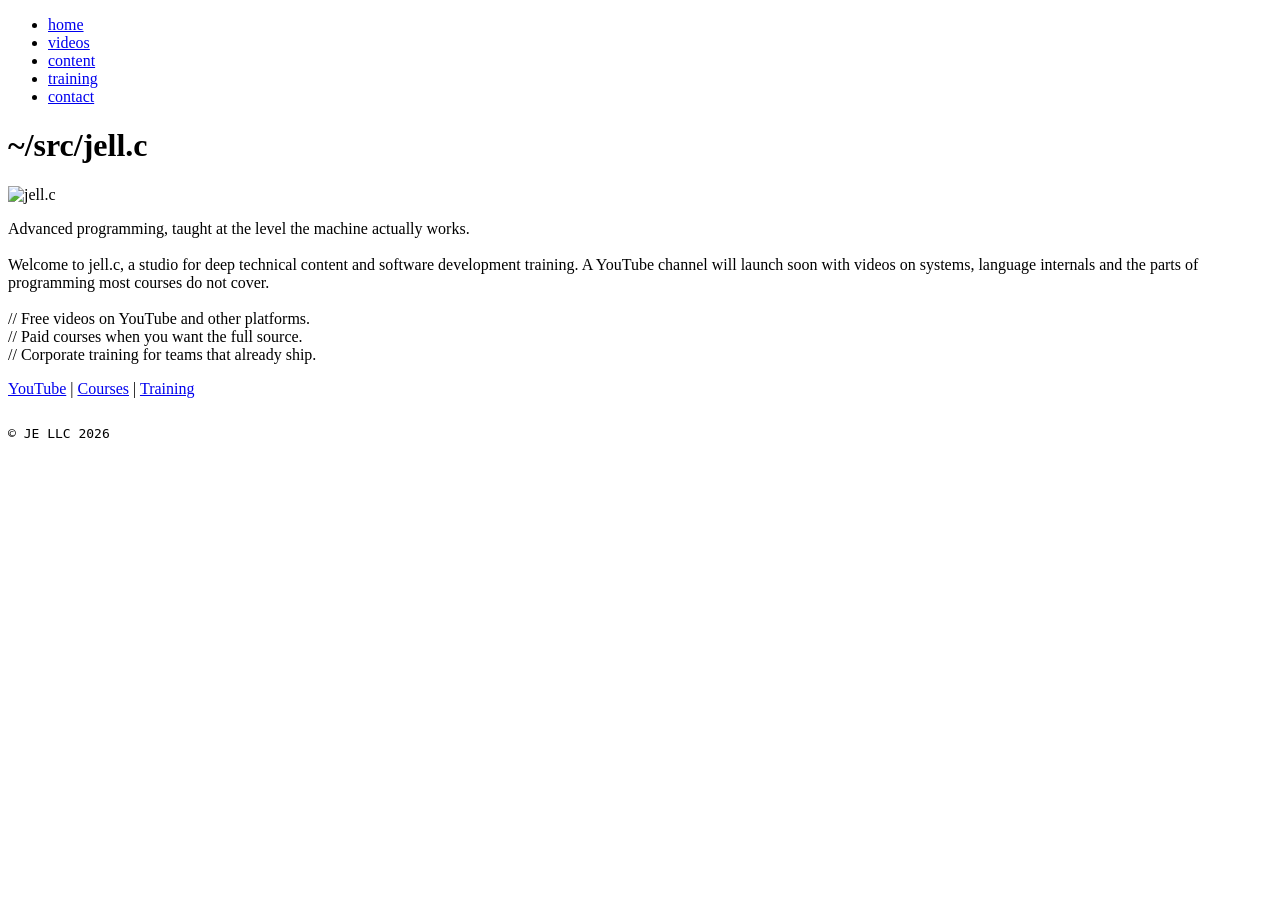
==== html/index.html @ 3c3f024a "feat: initial website content added" ====
<!doctype html>
<html lang="en">
	<head>
		<title>jell.c</title>
		<meta charset="UTF-8">
		<meta name="viewport" content="width=device-width, initial-scale=1.0">
		<meta name="description" content="jell.c — advanced programming concepts. YouTube lectures (coming soon), free and paid courses, and corporate software development training.">
		<link rel="icon" href="/img/favicon.svg" type="image/svg+xml">
		<link rel="stylesheet" href="/css/style.css">
		<link rel="preconnect" href="https://fonts.googleapis.com">
		<link rel="preconnect" href="https://fonts.gstatic.com" crossorigin>
		<link href="https://fonts.googleapis.com/css2?family=Fira+Mono:wght@400;700&display=swap" rel="stylesheet">
	</head>
	<body>
		<div id="container">
			<div id="top-nav">
				<ul>
					<li><a href="/" class="active">home</a></li>
					<li><a href="/videos">videos</a></li>
					<li><a href="/content">content</a></li>
					<li><a href="/training">training</a></li>
					<li class="right"><a href="/contact">contact</a></li>
				</ul>
			</div>

			<h1 class="title">~/src/jell.c</h1>
			<img src="/img/logo.svg" class="logo self-portrait" alt="jell.c" width="128" height="128">
			<p class="content">
				Advanced programming, taught at the level the machine actually works.
				<br><br>
				Welcome to <span class="highlight">jell.c</span>, a studio for deep technical
				content and software development training. A YouTube channel will
				<span class="soon">launch soon</span> with videos on systems, language internals
				and the parts of programming most courses do not cover.
				<br>
				<br>// Free videos on YouTube and other platforms.
				<br>// Paid courses when you want the full source.
				<br>// Corporate training for teams that already ship.

			</p>

			<div id="socials">
				<a href="/videos">YouTube</a> |
				<a href="/content">Courses</a> |
				<a href="/training">Training</a>
			</div>
			<pre class="terminal shadow" id="main-terminal"><code></code></pre>
			<pre class="footer"><code>
&copy; JE LLC <script>document.write(new Date().getFullYear())</script>
			</code></pre>
		</div>
		<script src="/js/commands.js"></script>
		<script src="/js/terminal.js"></script>
	</body>
</html>
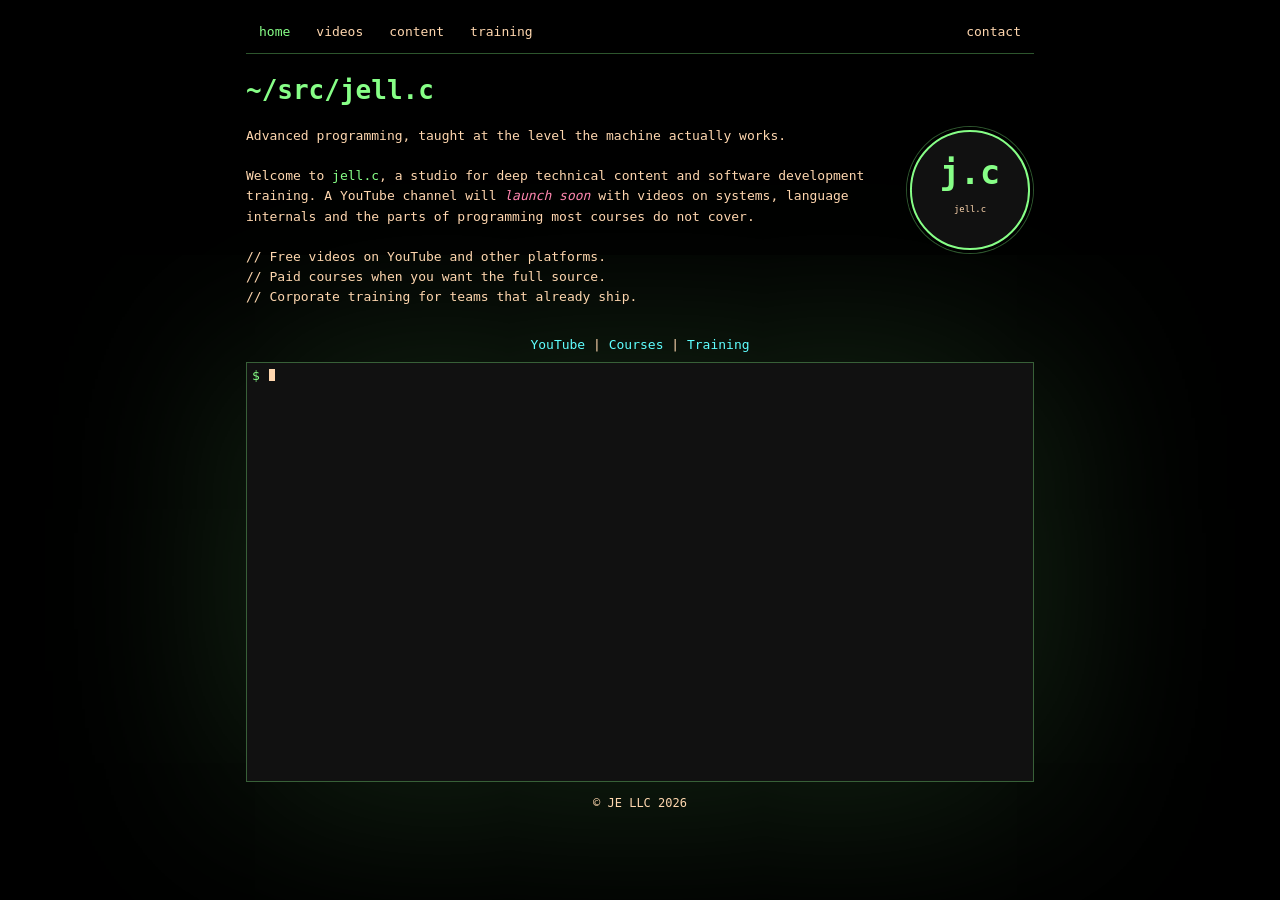
==== commit 72fff13e: "fix!: make all links relative" ====
--- a/html/index.html
+++ b/html/index.html
@@ -5,8 +5,8 @@
 		<meta charset="UTF-8">
 		<meta name="viewport" content="width=device-width, initial-scale=1.0">
 		<meta name="description" content="jell.c — advanced programming concepts. YouTube lectures (coming soon), free and paid courses, and corporate software development training.">
-		<link rel="icon" href="/img/favicon.svg" type="image/svg+xml">
-		<link rel="stylesheet" href="/css/style.css">
+		<link rel="icon" href="img/favicon.svg" type="image/svg+xml">
+		<link rel="stylesheet" href="css/style.css">
 		<link rel="preconnect" href="https://fonts.googleapis.com">
 		<link rel="preconnect" href="https://fonts.gstatic.com" crossorigin>
 		<link href="https://fonts.googleapis.com/css2?family=Fira+Mono:wght@400;700&display=swap" rel="stylesheet">
@@ -15,16 +15,16 @@
 		<div id="container">
 			<div id="top-nav">
 				<ul>
-					<li><a href="/" class="active">home</a></li>
-					<li><a href="/videos">videos</a></li>
-					<li><a href="/content">content</a></li>
-					<li><a href="/training">training</a></li>
-					<li class="right"><a href="/contact">contact</a></li>
+					<li><a href="index.html" class="active">home</a></li>
+					<li><a href="videos.html">videos</a></li>
+					<li><a href="content.html">content</a></li>
+					<li><a href="training.html">training</a></li>
+					<li class="right"><a href="contact.html">contact</a></li>
 				</ul>
 			</div>
 
 			<h1 class="title">~/src/jell.c</h1>
-			<img src="/img/logo.svg" class="logo self-portrait" alt="jell.c" width="128" height="128">
+			<img src="img/logo.svg" class="logo self-portrait" alt="jell.c" width="128" height="128">
 			<p class="content">
 				Advanced programming, taught at the level the machine actually works.
 				<br><br>
@@ -40,16 +40,16 @@
 			</p>
 
 			<div id="socials">
-				<a href="/videos">YouTube</a> |
-				<a href="/content">Courses</a> |
-				<a href="/training">Training</a>
+				<a href="videos.html">YouTube</a> |
+				<a href="content.html">Courses</a> |
+				<a href="training.html">Training</a>
 			</div>
 			<pre class="terminal shadow" id="main-terminal"><code></code></pre>
 			<pre class="footer"><code>
 &copy; JE LLC <script>document.write(new Date().getFullYear())</script>
 			</code></pre>
 		</div>
-		<script src="/js/commands.js"></script>
-		<script src="/js/terminal.js"></script>
+		<script src="js/commands.js"></script>
+		<script src="js/terminal.js"></script>
 	</body>
 </html>
--- a/html/css/style.css
+++ b/html/css/style.css
@@ -0,0 +1,343 @@
+/**
+ * jell.c
+ *
+ * Terminal-styled layout for the jell.c site.
+ */
+
+:root {
+	--color1: #5fffff;
+	--color2: #ff87af;
+	--color3: #87ff87;
+	--color4: #666;
+	--color5: #ffd7af;
+	--bg: #000;
+	--panel: #111;
+}
+
+* {
+	margin: 0;
+	padding: 0;
+	box-sizing: border-box;
+}
+
+ul {
+	list-style-type: none;
+}
+
+.center {
+	text-align: center;
+}
+
+.title,
+.highlight {
+	color: var(--color3);
+}
+
+.dim {
+	color: var(--color4);
+}
+
+.pink {
+	color: var(--color2);
+}
+
+.hidden {
+	display: none;
+}
+
+.shadow {
+	border: 1px solid #87ff8755;
+	box-shadow: 0 0 200px #87ff8734;
+}
+
+@media (max-width: 650px) {
+	.hide-mobile {
+		display: none;
+	}
+}
+
+body {
+	background-color: var(--bg);
+	color: var(--color5);
+	font-size: 13px;
+}
+
+body,
+code,
+pre,
+input,
+textarea,
+button {
+	font-family: "Fira Mono", ui-monospace, monospace;
+	font-weight: 400;
+	font-style: normal;
+}
+
+b,
+strong,
+h1,
+h2,
+h3,
+h4,
+h5,
+h6 {
+	font-weight: 700;
+}
+
+#container {
+	position: relative;
+	margin: 10px auto 40px;
+	max-width: 800px;
+	padding: 0 6px;
+}
+
+a,
+a:visited {
+	color: var(--color1);
+	text-decoration: none;
+}
+
+a:hover {
+	text-decoration: underline;
+}
+
+a.alt {
+	color: var(--color5);
+}
+
+.logo {
+	position: relative;
+	float: right;
+	clear: both;
+	margin-left: 10px;
+	margin-bottom: 10px;
+}
+
+.self-portrait {
+	border-radius: 50%;
+	border: 1px solid #87ff8755;
+	background: #000;
+}
+
+h1.title {
+	margin-bottom: 21px;
+}
+
+h2.title {
+	margin: 28px 0 10px;
+	font-size: 15px;
+}
+
+#top-nav {
+	text-align: left;
+	border-bottom: 1px solid #87ff8755;
+	margin-bottom: 21px;
+}
+
+#top-nav > ul {
+	list-style: none;
+	overflow: hidden;
+}
+
+#top-nav > ul > li {
+	float: left;
+}
+
+#top-nav > ul > li.right {
+	float: right;
+}
+
+#top-nav > ul > li > a {
+	display: block;
+	text-align: center;
+	color: var(--color5);
+	padding: 14px 13px;
+	text-decoration: none;
+}
+
+#top-nav > ul > li a:hover {
+	background-color: #333;
+	text-decoration: none;
+}
+
+#top-nav > ul > li .active {
+	color: var(--color3);
+}
+
+p.content {
+	max-width: 620px;
+	line-height: 1.55;
+}
+
+p.content + p.content {
+	margin-top: 1.1em;
+}
+
+.list {
+	margin: 8px 0 18px;
+	line-height: 1.7;
+}
+
+.list li {
+	padding-left: 0;
+}
+
+#socials {
+	text-align: center;
+	margin-top: 30px;
+	margin-bottom: 10px;
+	clear: both;
+}
+
+.footer {
+	text-align: center;
+	font-size: 12px;
+	clear: both;
+}
+
+pre.terminal {
+	padding: 5px;
+	background-color: var(--panel);
+	min-height: 420px;
+	overflow-x: auto;
+	line-height: 15px;
+	margin-top: 8px;
+}
+
+pre.terminal > code {
+	font-size: 13px;
+	white-space: pre-wrap;
+}
+
+pre.terminal > code::after {
+	content: "";
+	width: 6px;
+	height: 12px;
+	background: var(--color5);
+	display: inline-block;
+	animation: cursor-blink 1.5s step-start infinite;
+	vertical-align: -1px;
+	margin-left: 1px;
+}
+
+.no-animation::after {
+	animation: none !important;
+}
+
+@keyframes cursor-blink {
+	50% {
+		opacity: 0;
+	}
+}
+
+.prompt {
+	color: var(--color3);
+}
+
+.t-green { color: var(--color3); }
+.t-cyan { color: var(--color1); }
+.t-pink { color: var(--color2); }
+.t-peach { color: var(--color5); }
+.t-dim { color: var(--color4); }
+
+table {
+	width: 100%;
+	border-collapse: collapse;
+	color: var(--color3);
+	font-size: 13px;
+	margin: 12px 0 24px;
+}
+
+td {
+	padding: 6px 12px;
+	vertical-align: top;
+}
+
+th {
+	font-weight: 700;
+	padding: 10px 12px;
+	text-align: left;
+	color: var(--color3);
+	border-bottom: 1px solid #87ff8755;
+}
+
+tr:nth-child(odd) {
+	background-color: #131313;
+}
+
+tr:hover {
+	background-color: #222;
+}
+
+td.meta {
+	color: var(--color4);
+	white-space: nowrap;
+}
+
+td.name {
+	color: var(--color3);
+}
+
+td.desc {
+	color: var(--color5);
+}
+
+td .code {
+	color: var(--color2);
+}
+
+.soon {
+	color: var(--color2);
+	font-style: italic;
+}
+
+.panel {
+	clear: both;
+	background: var(--panel);
+	padding: 14px 16px;
+	margin: 16px 0 24px;
+}
+
+.panel h2 {
+	margin-top: 0;
+}
+
+.stack {
+	clear: both;
+}
+
+@media (max-width: 560px) {
+	#top-nav > ul > li > a {
+		padding: 12px 8px;
+		font-size: 12px;
+	}
+
+	.logo {
+		width: 72px;
+		height: 72px;
+	}
+
+	table,
+	thead,
+	tbody,
+	th,
+	td,
+	tr {
+		display: block;
+	}
+
+	th {
+		border-bottom: none;
+		padding-bottom: 2px;
+	}
+
+	tr {
+		margin-bottom: 10px;
+		padding: 8px 0;
+	}
+
+	td.meta::before {
+		content: attr(data-label) " ";
+		color: var(--color4);
+	}
+}
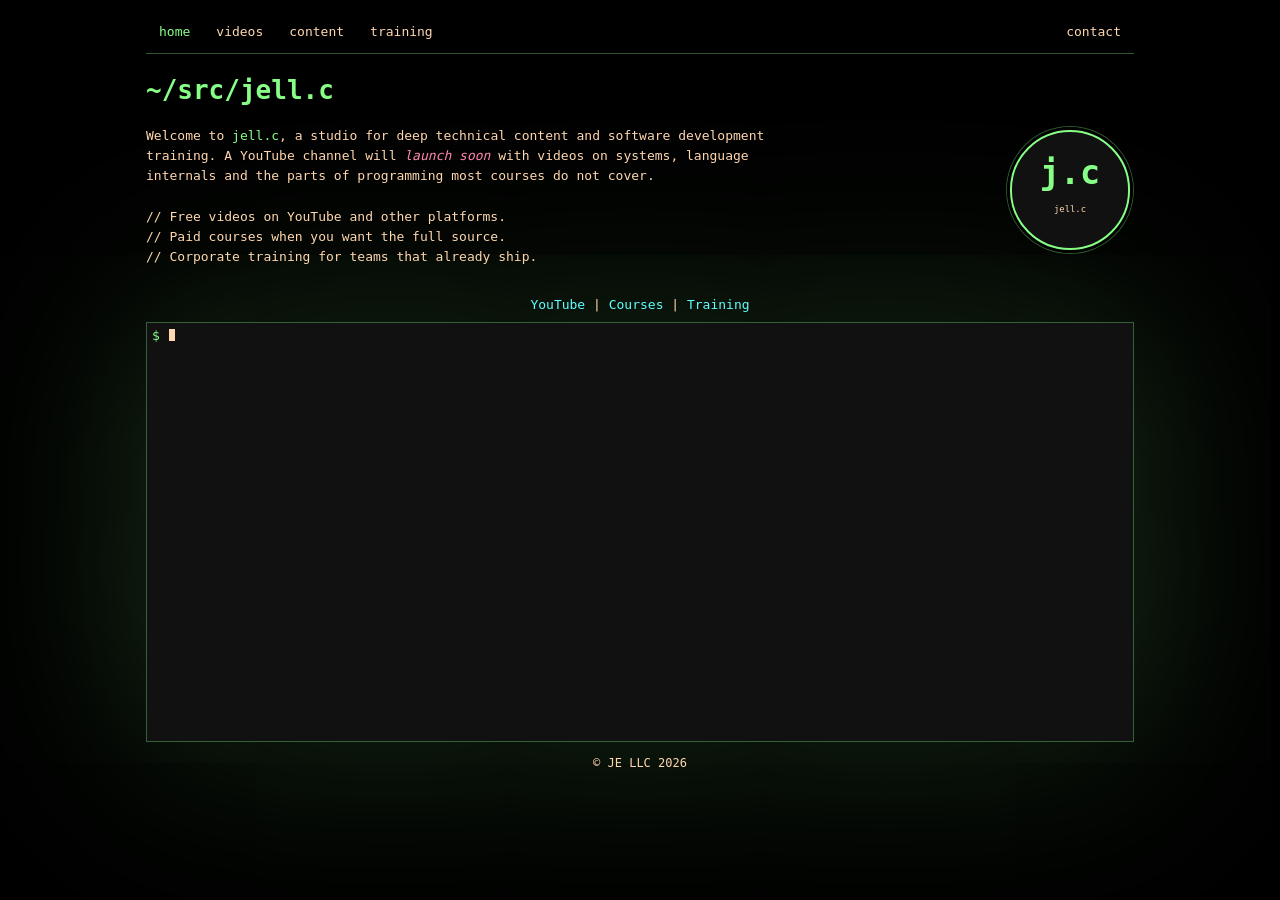
==== commit 8813eb4a: "fix: updated content" ====
--- a/html/index.html
+++ b/html/index.html
@@ -26,8 +26,6 @@
 			<h1 class="title">~/src/jell.c</h1>
 			<img src="img/logo.svg" class="logo self-portrait" alt="jell.c" width="128" height="128">
 			<p class="content">
-				Advanced programming, taught at the level the machine actually works.
-				<br><br>
 				Welcome to <span class="highlight">jell.c</span>, a studio for deep technical
 				content and software development training. A YouTube channel will
 				<span class="soon">launch soon</span> with videos on systems, language internals
--- a/html/css/style.css
+++ b/html/css/style.css
@@ -87,7 +87,7 @@
 #container {
 	position: relative;
 	margin: 10px auto 40px;
-	max-width: 800px;
+	max-width: 1000px;
 	padding: 0 6px;
 }
 
